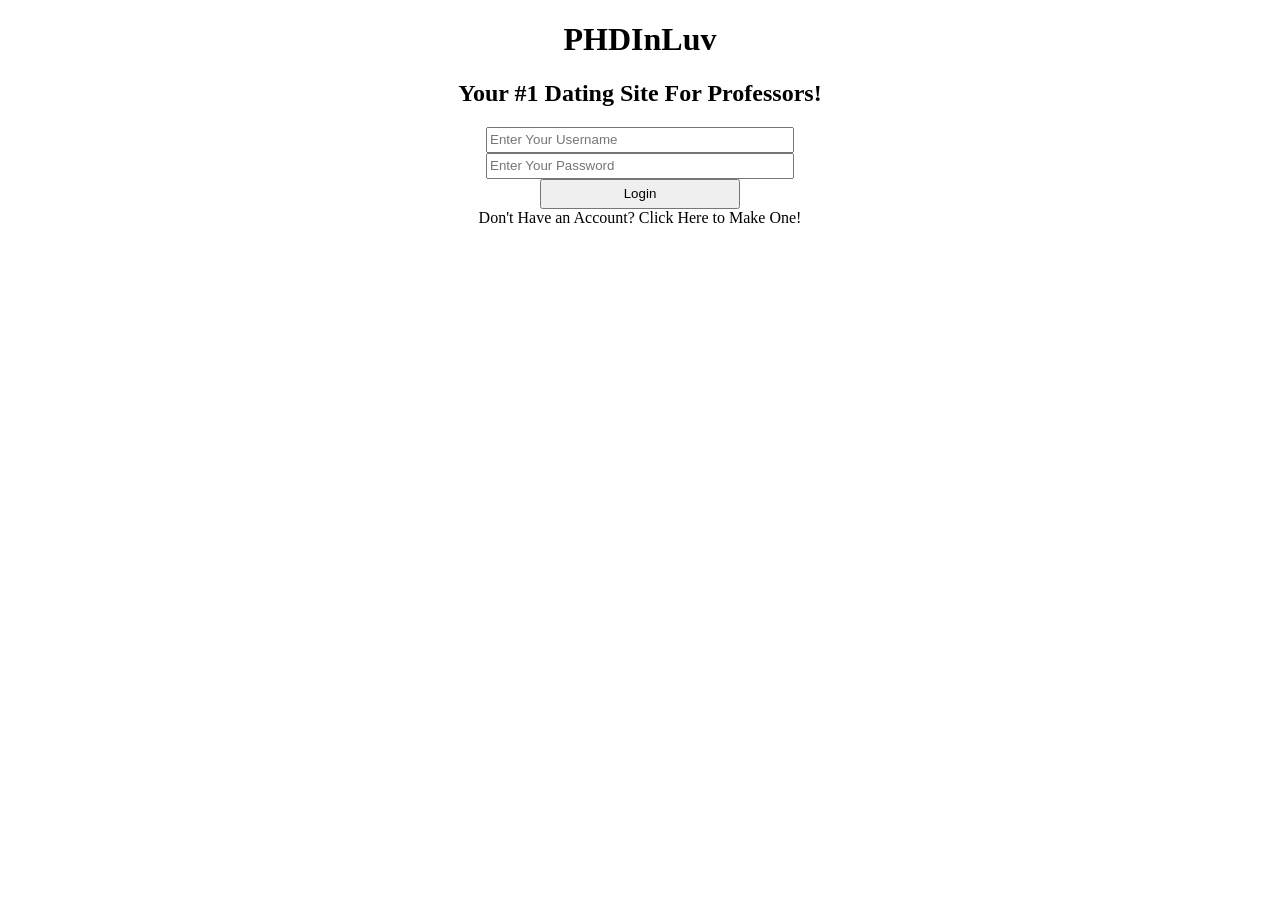
==== Anthony's Work/login_page.html @ 052dda6a "Started Login Page" ====
<!DOCTYPE html>
<html lang="eng">

<head>
    <link rel="stylesheet" href="style.css">
</head>

<body>

    <title>PHDInLuv</title>

    <h1 align="center">PHDInLuv</h1>

    <h2 align="center">Your #1 Dating Site For Professors!</h2>

    <input  type="text" class="username" placeholder="Enter Your Username">

    <input  type="text" class="password" placeholder="Enter Your Password">

    <button  class="login_button" type="submit"> Login </button>

    <div align="center">Don't Have an Account? Click Here to Make One!</div>
    
</body>

</html>
---- Anthony's Work/style.css ----
.username {
    display: block;
    margin: 0 auto;
    align-items: center;
    width: 300px;
    height: 20px;

}

.password {
    display: block;
    margin: 0 auto;
    align-items: center;
    .box-axes {padding: 10px 20px;}
    width: 300px;
    height: 20px;
}

.login_button {
    display: block;
    margin: 0 auto;
    align-items: center;
    width: 200px;
    height: 30px;
}
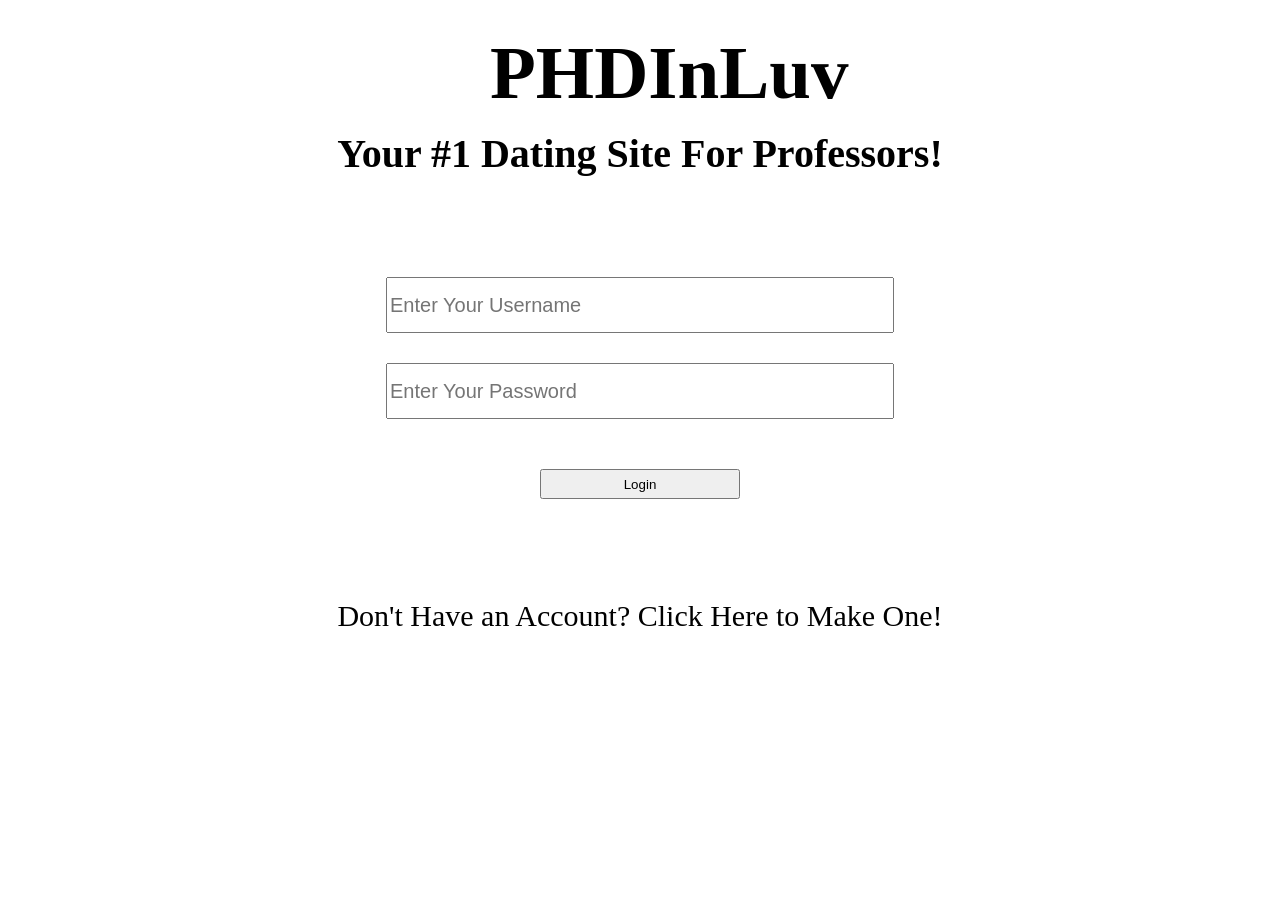
==== commit 4c23b1f0: "more work" ====
--- a/Anthony's Work/login_page.html
+++ b/Anthony's Work/login_page.html
@@ -6,20 +6,13 @@
 </head>
 
 <body>
-
-    <title>PHDInLuv</title>
-
-    <h1 align="center">PHDInLuv</h1>
-
-    <h2 align="center">Your #1 Dating Site For Professors!</h2>
-
-    <input  type="text" class="username" placeholder="Enter Your Username">
-
-    <input  type="text" class="password" placeholder="Enter Your Password">
-
-    <button  class="login_button" type="submit"> Login </button>
-
-    <div align="center">Don't Have an Account? Click Here to Make One!</div>
+        <title>PHDInLuv</title>
+        <h1 align="center" class="title ">PHDInLuv</h1>
+        <h2 align="center" class="caption">Your #1 Dating Site For Professors!</h2>
+        <input  type="text" class="username" placeholder="Enter Your Username">
+        <input  type="text" class="password" placeholder="Enter Your Password">
+        <button  class="login_button" type="submit"> Login </button>
+        <div align="center" class="account_creation">Don't Have an Account? Click Here to Make One!</div>
     
 </body>
 
--- a/Anthony's Work/style.css
+++ b/Anthony's Work/style.css
@@ -1,9 +1,32 @@
+.title {
+    width: 300px;
+    height: 50px;
+    display: block;
+    margin: 0 auto;
+    align-items: center;
+    font-size: 75px;
+    margin-top: 30px;
+    margin-bottom: 50px;
+}
+
+.caption {
+
+    display: block;
+    margin: 0 auto;
+    align-items: center;
+    margin-bottom: 15px;
+    font-size: 40px;
+
+}
 .username {
     display: block;
     margin: 0 auto;
     align-items: center;
-    width: 300px;
-    height: 20px;
+    width: 500px;
+    height: 50px;
+    margin-top: 100px;
+    font-size: 20px;
+    
 
 }
 
@@ -11,9 +34,11 @@
     display: block;
     margin: 0 auto;
     align-items: center;
-    .box-axes {padding: 10px 20px;}
-    width: 300px;
-    height: 20px;
+    width: 500px;
+    height: 50px;
+    margin-top: 30px;
+    margin-bottom: 15px;
+    font-size: 20px;
 }
 
 .login_button {
@@ -22,4 +47,11 @@
     align-items: center;
     width: 200px;
     height: 30px;
+    margin-top: 50px;
+    
+}
+
+.account_creation {
+    margin-top: 100px;
+    font-size: 30px;
 }
